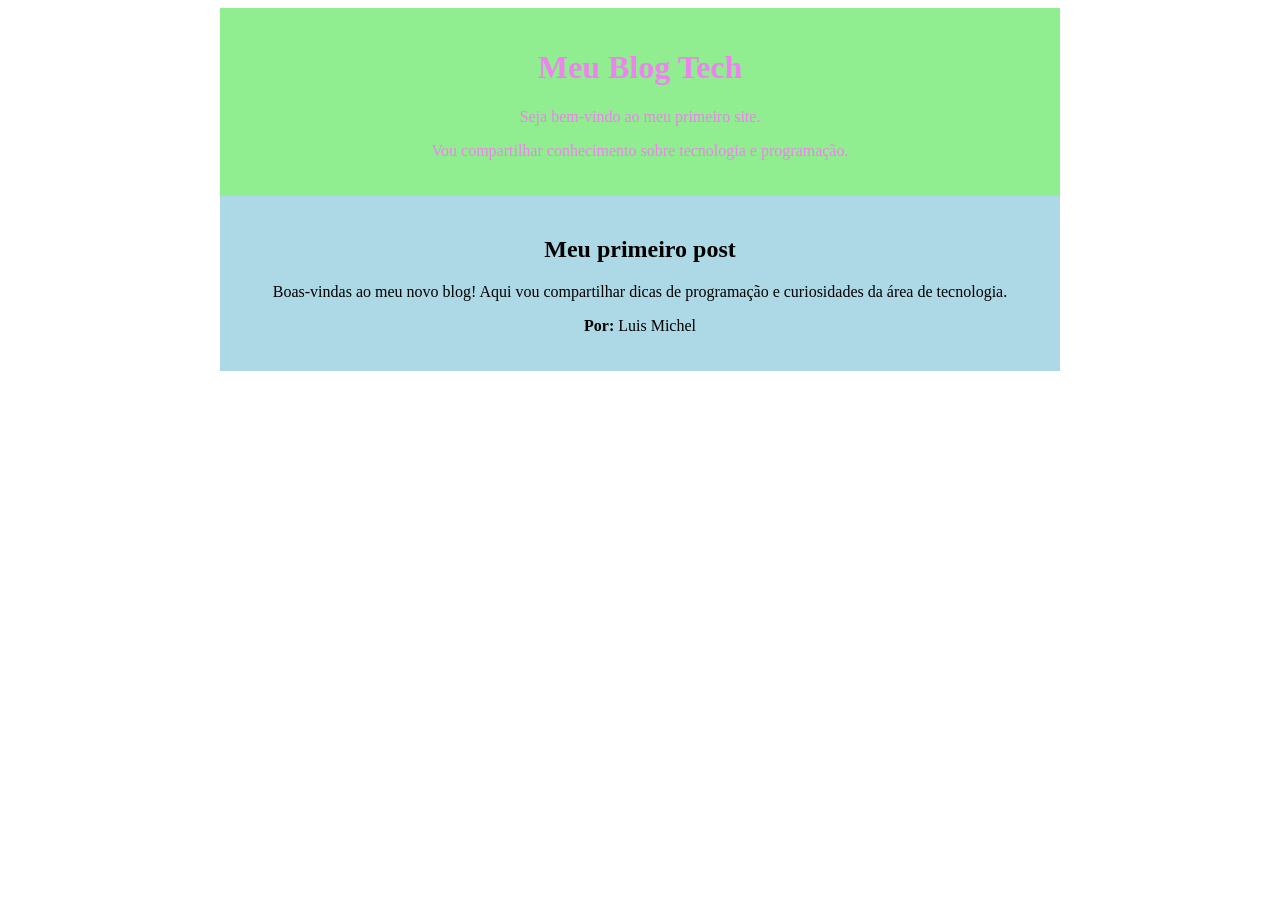
==== 📄 index.html @ 6e44016c "Primeiro projeto HTML" ====
<!DOCTYPE html>
<html lang="pt-BR">

<head>

    <meta charset="UTF-8">
    <meta name="viewport" content="width=device-width, initial-scale=1.0">

    <title>Meu Blog</title>

    <style>

        header {
            background-color: lightgreen;
            color: violet;
            text-align: center;
            max-width: 800px;
            margin: 0 auto;
            padding: 20px;
        }

        main {
            background-color: lightblue;
            color: black;
            text-align: center;
            max-width: 800px;
            margin: 0 auto;
            padding: 20px;
        }

    </style>

</head>

<body>

    <header>

        <h1>Meu Blog Tech</h1>

        <p>Seja bem-vindo ao meu primeiro site.</p>

         <p>Vou compartilhar conhecimento sobre tecnologia e programação.</p>

    </header>

    <main>


        <h2>Meu primeiro post</h2>

        <p>
            Boas-vindas ao meu novo blog! Aqui vou compartilhar dicas de programação
            e curiosidades da área de tecnologia.
        </p>

        <p><strong>Por:</strong> Luis Michel</p>

    </main>

</body>

</html>
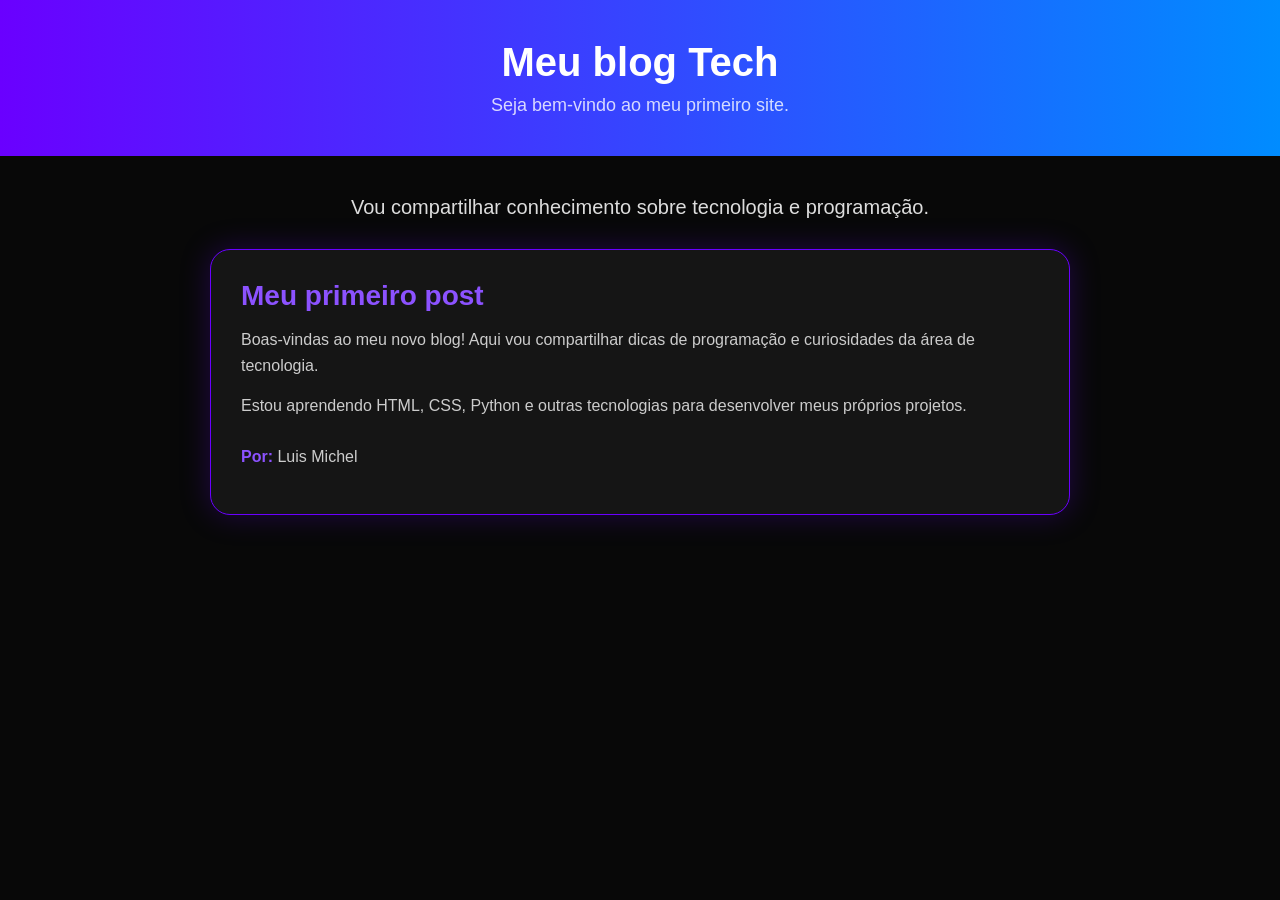
==== commit 811fc387: "Atualiza blog com HTML e CSS" ====
--- a/📄 index.html
+++ b/📄 index.html
@@ -8,27 +8,7 @@
 
     <title>Meu Blog</title>
 
-    <style>
-
-        header {
-            background-color: lightgreen;
-            color: violet;
-            text-align: center;
-            max-width: 800px;
-            margin: 0 auto;
-            padding: 20px;
-        }
-
-        main {
-            background-color: lightblue;
-            color: black;
-            text-align: center;
-            max-width: 800px;
-            margin: 0 auto;
-            padding: 20px;
-        }
-
-    </style>
+    <link rel="stylesheet" href="style.css">
 
 </head>
 
@@ -36,28 +16,44 @@
 
     <header>
 
-        <h1>Meu Blog Tech</h1>
+        <h1>Meu blog Tech</h1>
 
         <p>Seja bem-vindo ao meu primeiro site.</p>
 
-         <p>Vou compartilhar conhecimento sobre tecnologia e programação.</p>
+    </header>
 
-    </header>
 
     <main>
 
-
-        <h2>Meu primeiro post</h2>
-
         <p>
-            Boas-vindas ao meu novo blog! Aqui vou compartilhar dicas de programação
-            e curiosidades da área de tecnologia.
+            Vou compartilhar conhecimento sobre tecnologia e programação.
         </p>
 
-        <p><strong>Por:</strong> Luis Michel</p>
+
+        <article class="post">
+
+            <h2>Meu primeiro post</h2>
+
+            <p>
+                Boas-vindas ao meu novo blog!
+                Aqui vou compartilhar dicas de programação
+                e curiosidades da área de tecnologia.
+            </p>
+
+            <p>
+                Estou aprendendo HTML, CSS, Python e outras
+                tecnologias para desenvolver meus próprios projetos.
+            </p>
+
+            <p class="autor">
+                <strong>Por:</strong> Luis Michel
+            </p>
+
+        </article>
 
     </main>
 
 </body>
 
-</html>+</html>
+
--- a/style.css
+++ b/style.css
@@ -0,0 +1,80 @@
+/* Configuração geral */
+
+* {
+    margin: 0;
+    padding: 0;
+    box-sizing: border-box;
+}
+
+body {
+    background-color: #080808;
+    color: white;
+    font-family: Arial, Helvetica, sans-serif;
+    min-height: 100vh;
+}
+
+/* Cabeçalho */
+
+header {
+    background: linear-gradient(90deg, #6a00ff, #008cff);
+    padding: 40px;
+    text-align: center;
+}
+
+header h1 {
+    font-size: 40px;
+    margin-bottom: 10px;
+}
+
+header p {
+    font-size: 18px;
+    opacity: 0.8;
+}
+
+/* Área principal */
+
+main {
+    max-width: 900px;
+    margin: 40px auto;
+    padding: 0 20px;
+}
+
+main > p:first-child {
+    text-align: center;
+    font-size: 20px;
+    margin-bottom: 30px;
+    color: #dddddd;
+}
+
+/* Cartão do post */
+
+.post {
+    background-color: #151515;
+    padding: 30px;
+    border-radius: 20px;
+    box-shadow: 0 0 30px rgba(106, 0, 255, 0.25);
+    border: 1px solid #6a00ff;
+}
+
+.post h2 {
+    color: #8c52ff;
+    margin-bottom: 15px;
+    font-size: 28px;
+}
+
+.post p {
+    line-height: 1.6;
+    color: #cccccc;
+    margin-bottom: 15px;
+}
+
+/* Nome do autor */
+
+.autor {
+    margin-top: 25px;
+    color: white;
+}
+
+.autor strong {
+    color: #8c52ff;
+}
